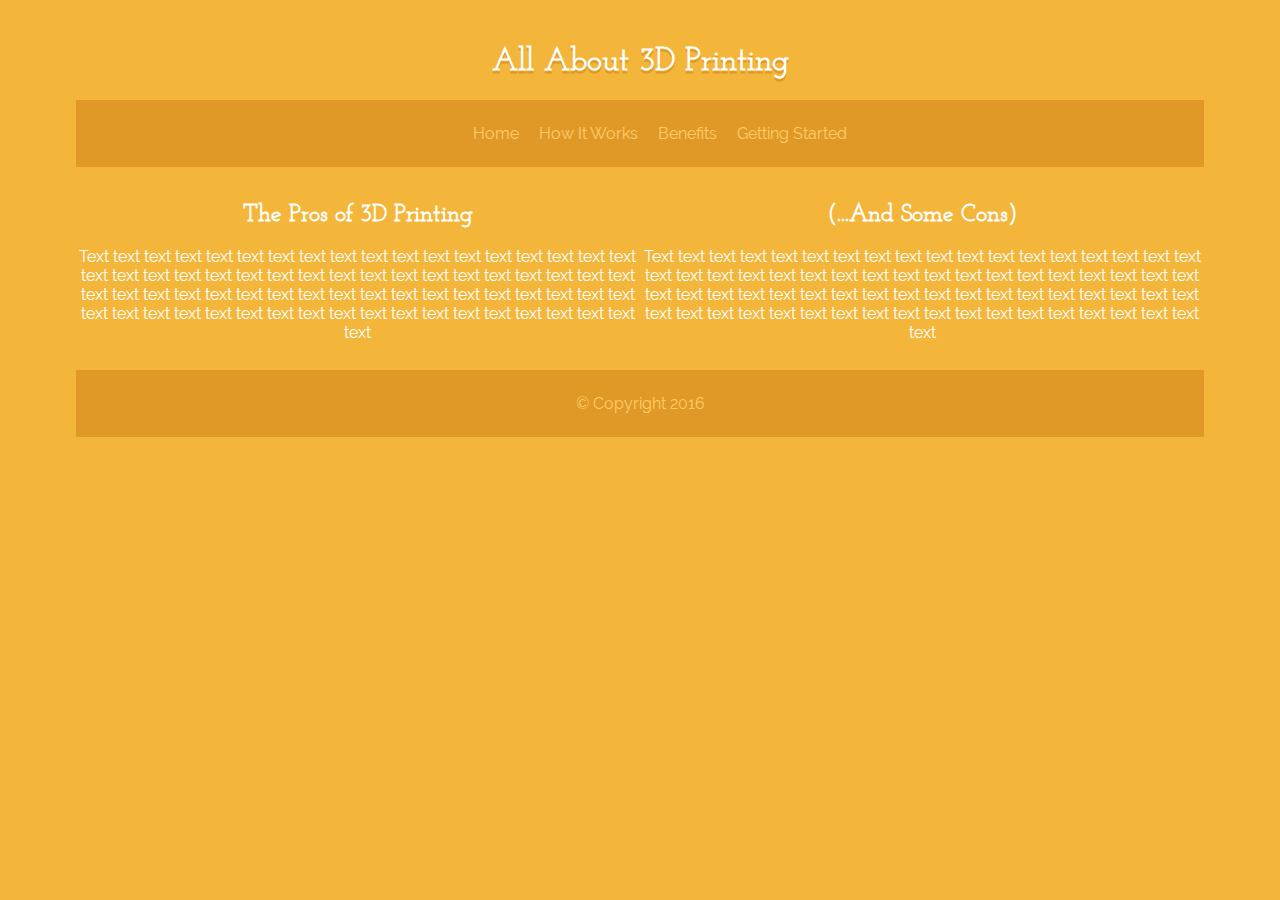
==== benefits.html @ e9970c72 "Added pages and worked on CSS" ====
<!DOCTYPE html>
<html lang="en">
  <head>
    <title>All About 3D Printing: Benefits</title>
    <meta charset="utf-8">
    <title>All About 3D Printing: How It Works</title>
    <meta name="description" content="3D Printing Information">
    <meta name="keywords" content="3D,Printing,Print,PLA,ABS,gcode">
    <meta name="author" content="Therese Cook">
    <link rel="stylesheet" href="styles.css">
  </head>
  <body>

    <!-- page content -->
<br/>
      <div class="header">
          <h1><a href="index.html">All About 3D Printing</a></h1>
        <div id="nav">
          <ul id="menu">
            <li><a href="index.html">Home</a></li>
            <li><a href="works.html">How It Works</a></li>
            <li><a href="benefits.html">Benefits</a></li>
            <li><a href="start.html">Getting Started</a></li>
          </ul>
        </div> <!-- close nav -->
      </div> <!-- close header -->

      <div class="content">
        <div class="column1of2">
          <h2>The Pros of 3D Printing</h2>
          <p>Text text text text text text text text text text text text text text text text text text text text text text text text text text text text text text text text text text text text text text text text text text text text text text text text text text text text text text text text text text text text text text text text text text text text text text text text text </p>
        </div>

        <div class="column2of2">
          <h2>(...And Some Cons)</h2>
          <p>Text text text text text text text text text text text text text text text text text text text text text text text text text text text text text text text text text text text text text text text text text text text text text text text text text text text text text text text text text text text text text text text text text text text text text text text text text </p>
        </div>
      </div>
      <div id="footer">
        <p>&copy Copyright 2016</p>
      </div>
<br/>
    </div>
  </body>
</html>
---- styles.css ----
@font-face {
  font-family: Raleway;
  src: url('fonts/Raleway.ttf');
}

@font-face {
  font-family: JosefinSlab;
  src: url('fonts/JosefinSlab.ttf')
}

/* @import 'https://fonts.googleapis.com/css?family=Josefin+Slab|Raleway'; */

* {
  font-family: 'Raleway';
  color: #ffffff;
  text-align: center;
  }

body {
  width: 90%;
  margin: 0 auto;
  background-color: #f4b63a;
}

h1, h2, h3, h4, h5, h6 {
  font-family: 'JosefinSlab';
}

.content {
  overflow: auto;
}

#nav, #intro, #footer, .content {
  margin: 1%;
}

li {
  display: inline;
  padding: 0.5em;
}

#footer>p {
  color: #ffcd6b;
}

#nav, #footer {
  background-color: #e09926;
  padding: 0.5em 0;
}

li>a {
  text-decoration: none;
  color: #ffcd6b;
  transition: color 0.2s linear;
}

li>a:hover {
  color: #ffffff;
  text-decoration: none;
}

h1>a {
  text-shadow: 0px 3px 0 #e09926;
  font-family: JosefinSlab;
  text-decoration: none;
}

::selection {
  color: #ffcd6b;
  background-color: #e09926;
}

.column1, .column2, .column3 {
  width: 31.3%;
  float: left;
  margin: 1%;
}

.column3 {
  margin-right: 0%;
}

.column1of2, .column2of2 {
    width: 50%;
    display: block;
    float: left;
}
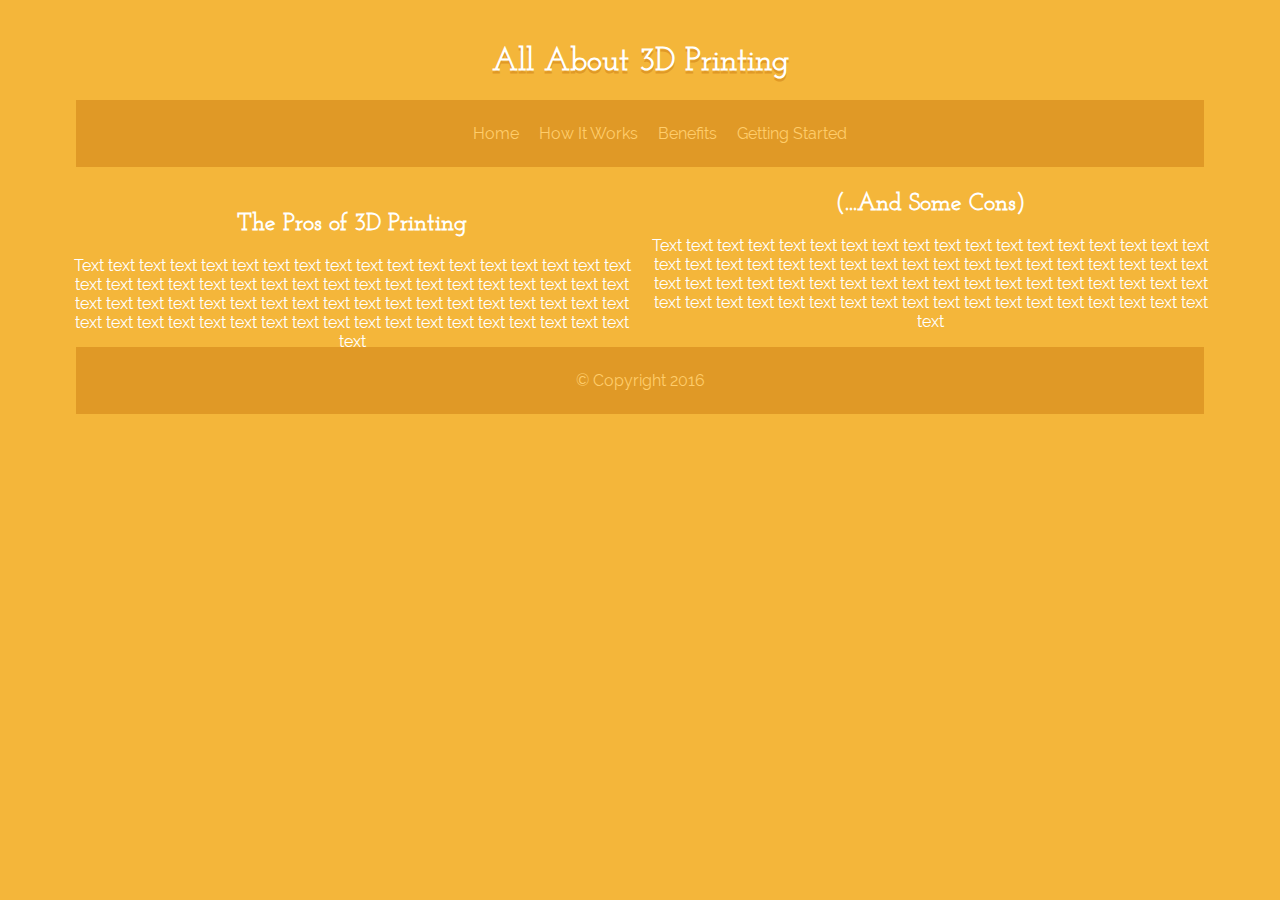
==== commit 5b9ba343: "Redid some CSS and HTML" ====
--- a/benefits.html
+++ b/benefits.html
@@ -25,13 +25,13 @@
         </div> <!-- close nav -->
       </div> <!-- close header -->
 
-      <div class="content">
-        <div class="column1of2">
+      <div class="2columns">
+        <div class="left">
           <h2>The Pros of 3D Printing</h2>
           <p>Text text text text text text text text text text text text text text text text text text text text text text text text text text text text text text text text text text text text text text text text text text text text text text text text text text text text text text text text text text text text text text text text text text text text text text text text text </p>
         </div>
 
-        <div class="column2of2">
+        <div class="right">
           <h2>(...And Some Cons)</h2>
           <p>Text text text text text text text text text text text text text text text text text text text text text text text text text text text text text text text text text text text text text text text text text text text text text text text text text text text text text text text text text text text text text text text text text text text text text text text text text </p>
         </div>
--- a/styles.css
+++ b/styles.css
@@ -85,3 +85,14 @@
     display: block;
     float: left;
 }
+
+.left {
+    float: left;
+    width: 50%;
+    padding-right: 5px;
+}
+
+.right {
+    margin-left: 50%;
+    padding-left: 5px;
+}
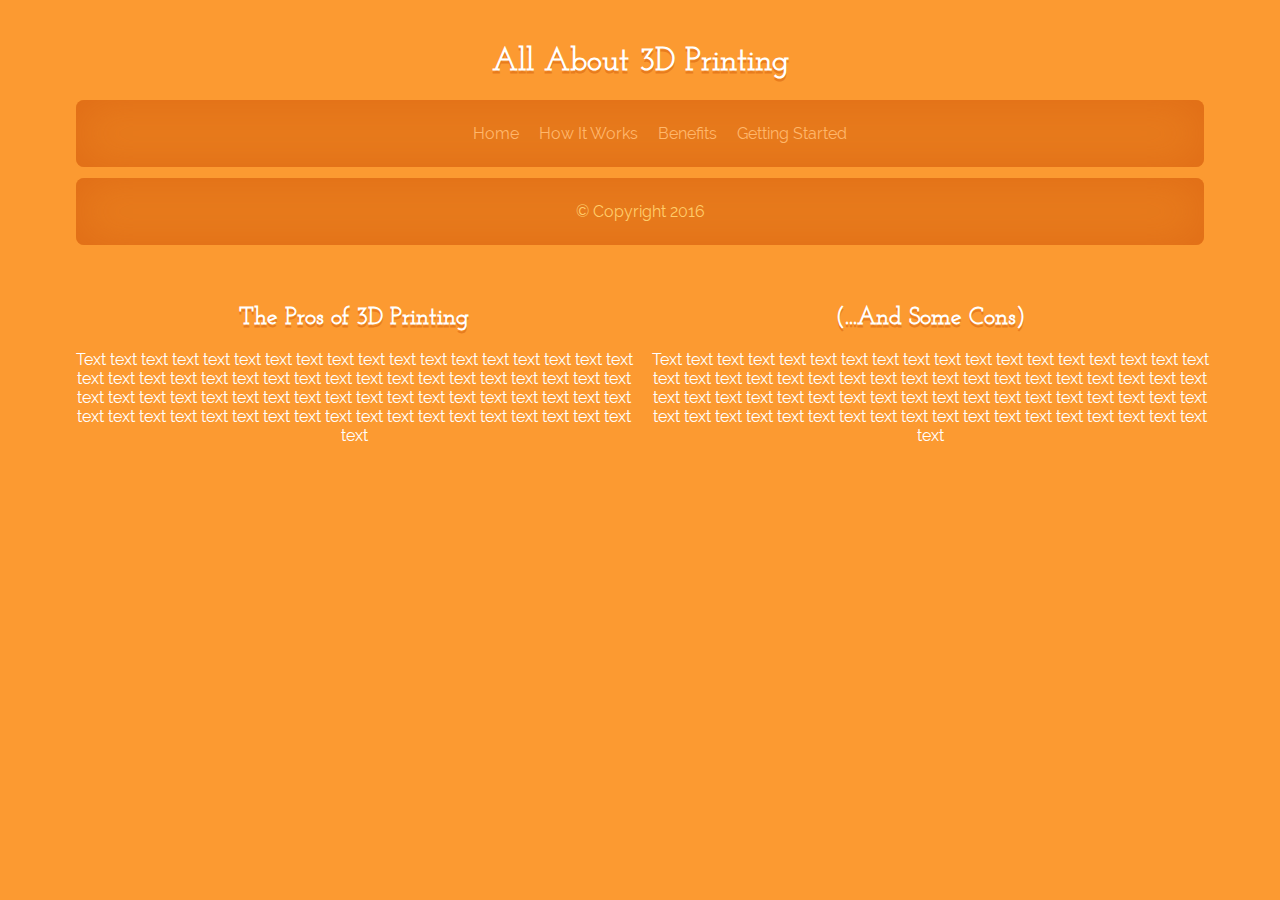
==== commit 9872f32a: "Not finished; still working on site" ====
--- a/benefits.html
+++ b/benefits.html
@@ -25,16 +25,18 @@
         </div> <!-- close nav -->
       </div> <!-- close header -->
 
-      <div class="2columns">
-        <div class="left">
+      <table>
+        <tr>
+        <td><div class="left">
           <h2>The Pros of 3D Printing</h2>
           <p>Text text text text text text text text text text text text text text text text text text text text text text text text text text text text text text text text text text text text text text text text text text text text text text text text text text text text text text text text text text text text text text text text text text text text text text text text text </p>
-        </div>
+      </div></td>
 
-        <div class="right">
+        <td><div class="right">
           <h2>(...And Some Cons)</h2>
           <p>Text text text text text text text text text text text text text text text text text text text text text text text text text text text text text text text text text text text text text text text text text text text text text text text text text text text text text text text text text text text text text text text text text text text text text text text text text </p>
-        </div>
+      </div></td>
+        </tr>
       </div>
       <div id="footer">
         <p>&copy Copyright 2016</p>
--- a/styles.css
+++ b/styles.css
@@ -19,11 +19,12 @@
 body {
   width: 90%;
   margin: 0 auto;
-  background-color: #f4b63a;
+  background-color: #fc9a31;
 }
 
 h1, h2, h3, h4, h5, h6 {
   font-family: 'JosefinSlab';
+  text-shadow: 0px 3px 0 #e87c1d;
 }
 
 .content {
@@ -44,13 +45,15 @@
 }
 
 #nav, #footer {
-  background-color: #e09926;
+  background-color: #e87c1d;
+  border-radius: 0.5em;
   padding: 0.5em 0;
+  box-shadow: inset 0px 0px 3em #df6b16;
 }
 
 li>a {
   text-decoration: none;
-  color: #ffcd6b;
+  color: #ffb76b;
   transition: color 0.2s linear;
 }
 
@@ -60,39 +63,35 @@
 }
 
 h1>a {
-  text-shadow: 0px 3px 0 #e09926;
+  text-shadow: 0px 3px 0 #e87c1d;
   font-family: JosefinSlab;
   text-decoration: none;
 }
 
 ::selection {
   color: #ffcd6b;
-  background-color: #e09926;
+  background-color: #e87c1d;
 }
 
-.column1, .column2, .column3 {
-  width: 31.3%;
-  float: left;
-  margin: 1%;
+table {
+    border-collapse: collapse;
+    width: 100%;
 }
 
-.column3 {
-  margin-right: 0%;
+td {
+    padding: 5px;
 }
 
-.column1of2, .column2of2 {
-    width: 50%;
-    display: block;
-    float: left;
+.section {
+    border-radius: 0.5em;
+    background-color: #fc8d25;
+    padding: 0.5em;
+    box-shadow: inset 0px 0px 3em #df6b16;
 }
 
-.left {
-    float: left;
-    width: 50%;
-    padding-right: 5px;
+*>strong {
+    color: #ffcd6b;
+    background-color: #dc8709;
+    border-radius: 0.4em;
+    padding: 0.15em;
 }
-
-.right {
-    margin-left: 50%;
-    padding-left: 5px;
-}
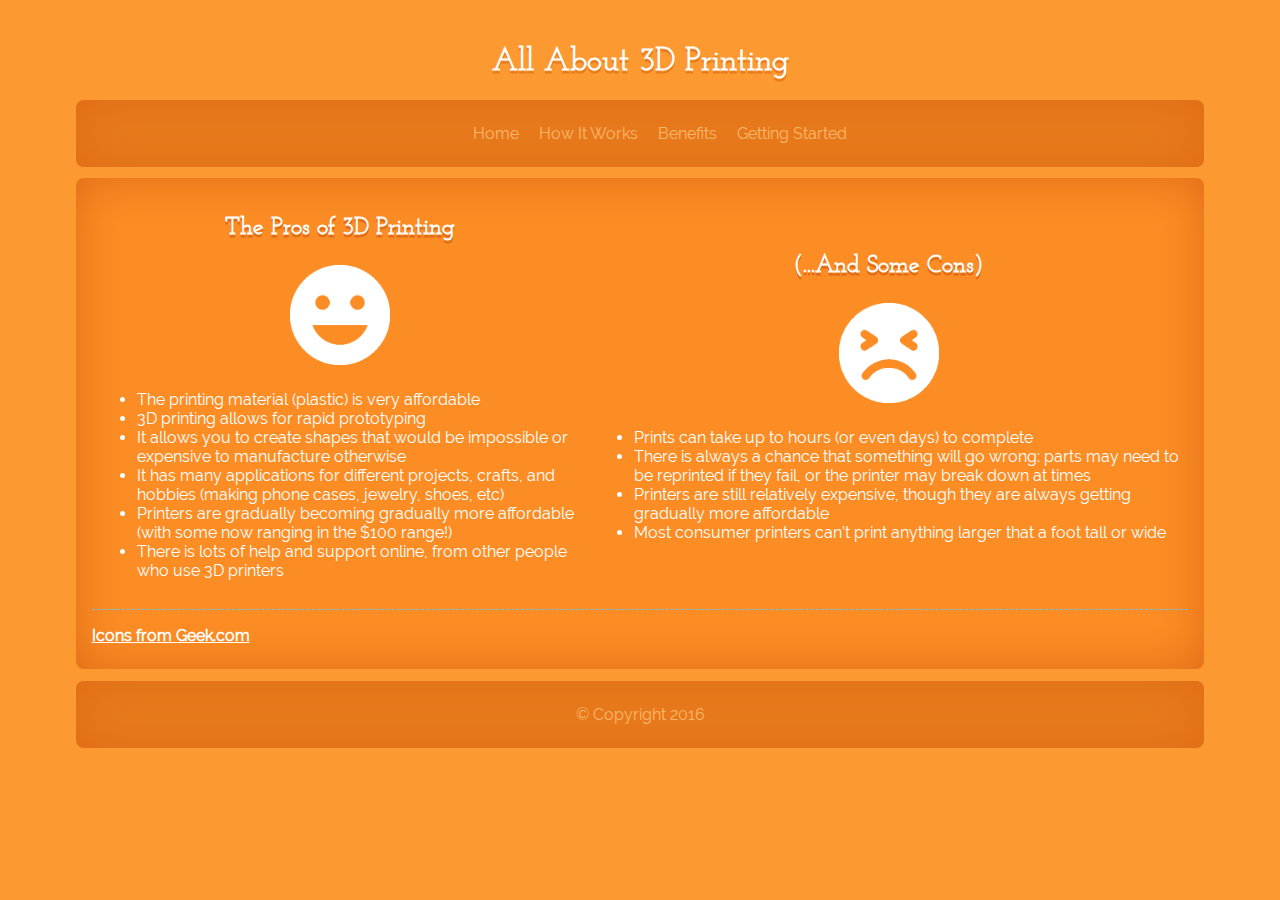
==== commit f0e2d526: "Added site content (images, text)" ====
--- a/benefits.html
+++ b/benefits.html
@@ -25,19 +25,37 @@
         </div> <!-- close nav -->
       </div> <!-- close header -->
 
-      <table>
-        <tr>
-        <td><div class="left">
-          <h2>The Pros of 3D Printing</h2>
-          <p>Text text text text text text text text text text text text text text text text text text text text text text text text text text text text text text text text text text text text text text text text text text text text text text text text text text text text text text text text text text text text text text text text text text text text text text text text text </p>
-      </div></td>
-
-        <td><div class="right">
-          <h2>(...And Some Cons)</h2>
-          <p>Text text text text text text text text text text text text text text text text text text text text text text text text text text text text text text text text text text text text text text text text text text text text text text text text text text text text text text text text text text text text text text text text text text text text text text text text text </p>
-      </div></td>
-        </tr>
-      </div>
+    <div class="content">
+        <div class="section">
+            <table>
+                <tr>
+                    <td><div class="left">
+                        <h2>The Pros of 3D Printing</h2>
+                        <img src="imgs/pros.png" width="100px">
+                        <ul>
+                            <li>The printing material (plastic) is very affordable</li>
+                            <li>3D printing allows for rapid prototyping</li>
+                            <li>It allows you to create shapes that would be impossible or expensive to manufacture otherwise</li>
+                            <li>It has many applications for different projects, crafts, and hobbies (making phone cases, jewelry, shoes, etc)</li>
+                            <li>Printers are gradually becoming gradually more affordable (with some now ranging in the $100 range!)</li>
+                            <li>There is lots of help and support online, from other people who use 3D printers</li>
+                        </ul>
+                    <td><div class="right">
+                        <h2>(...And Some Cons)</h2>
+                        <img src="imgs/cons.png" width="100px">
+                        <ul>
+                            <li>Prints can take up to hours (or even days) to complete</li>
+                            <li>There is always a chance that something will go wrong: parts may need to be reprinted if they fail, or the printer may break down at times</li>
+                            <li>Printers are still relatively expensive, though they are always getting gradually more affordable</li>
+                            <li>Most consumer printers can’t print anything larger that a foot tall or wide</li>
+                        </ul>
+                    </div></td>
+                </tr>
+            </table>
+            <hr>
+            <p><a href="http://www.geek.com/science/3d-printing-gifs-clearly-demonstrate-the-future-of-manufacturing-1587928/"><b>Icons from Geek.com</b></a></p>
+        </div>
+    </div>
       <div id="footer">
         <p>&copy Copyright 2016</p>
       </div>
--- a/styles.css
+++ b/styles.css
@@ -24,7 +24,12 @@
 
 h1, h2, h3, h4, h5, h6 {
   font-family: 'JosefinSlab';
-  text-shadow: 0px 3px 0 #e87c1d;
+  text-shadow: 0px 3px 0 #df6b16;
+}
+
+img {
+    max-width: 100%;
+    padding: 5px;
 }
 
 .content {
@@ -35,13 +40,13 @@
   margin: 1%;
 }
 
-li {
+#nav li {
   display: inline;
   padding: 0.5em;
 }
 
 #footer>p {
-  color: #ffcd6b;
+  color: #ffb76b;
 }
 
 #nav, #footer {
@@ -87,11 +92,23 @@
     background-color: #fc8d25;
     padding: 0.5em;
     box-shadow: inset 0px 0px 3em #df6b16;
+    padding-left: 1em;
+    padding-right: 1em;
+}
+
+.section li,
+.section p {
+    text-align: left;
 }
 
 *>strong {
-    color: #ffcd6b;
-    background-color: #dc8709;
+    text-shadow: 0 0 5px #2494f3;
+    background-color: #63c6ea;
     border-radius: 0.4em;
-    padding: 0.15em;
+    padding: 0.1em;
 }
+
+hr {
+    border: 0;
+    border-bottom: 1px dashed #63c6ea;
+}
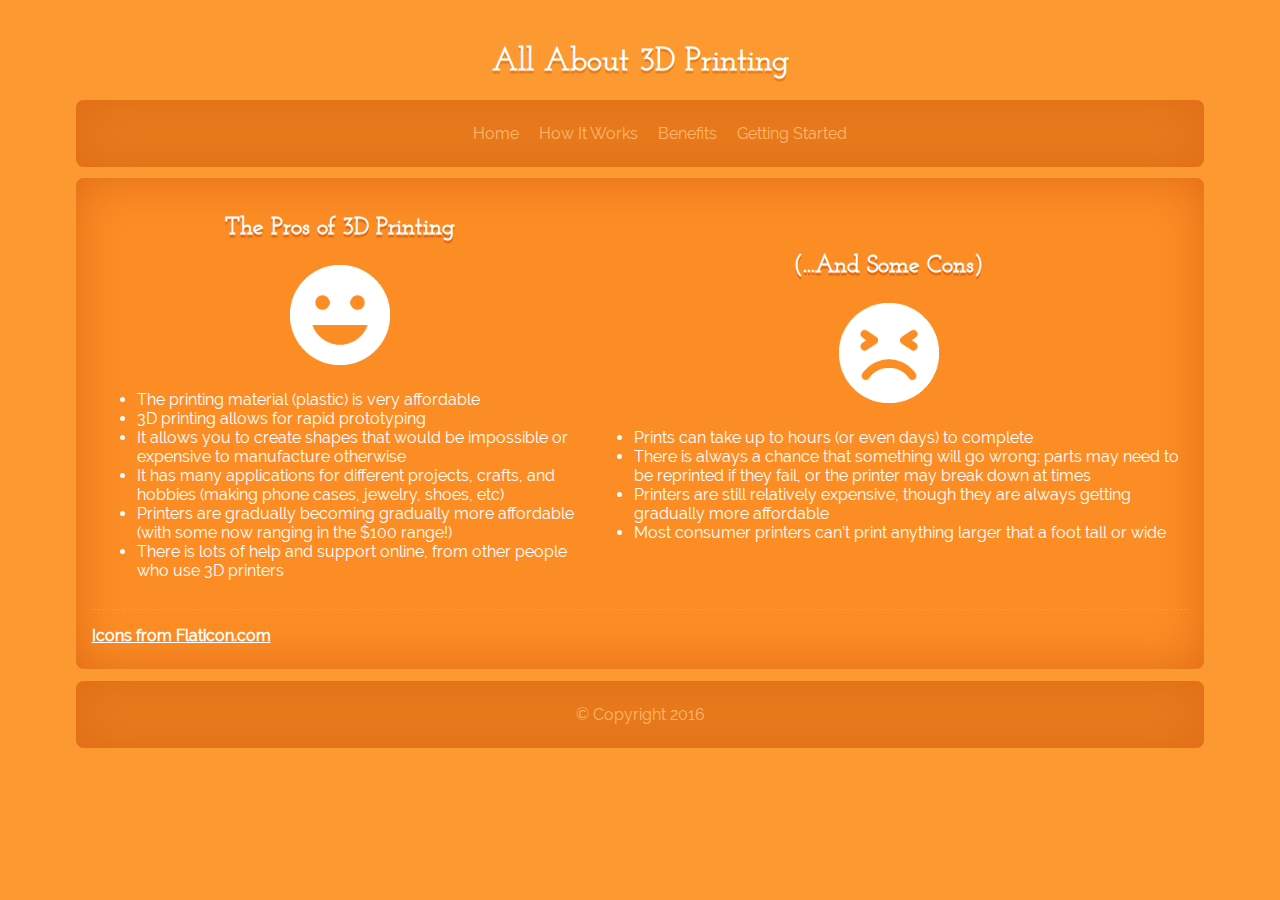
==== commit e9a913f7: "Minor text edits" ====
--- a/benefits.html
+++ b/benefits.html
@@ -53,7 +53,7 @@
                 </tr>
             </table>
             <hr>
-            <p><a href="http://www.geek.com/science/3d-printing-gifs-clearly-demonstrate-the-future-of-manufacturing-1587928/"><b>Icons from Geek.com</b></a></p>
+            <p><a href="http://www.flaticon.com/"><b>Icons from Flaticon.com</b></a></p>
         </div>
     </div>
       <div id="footer">
